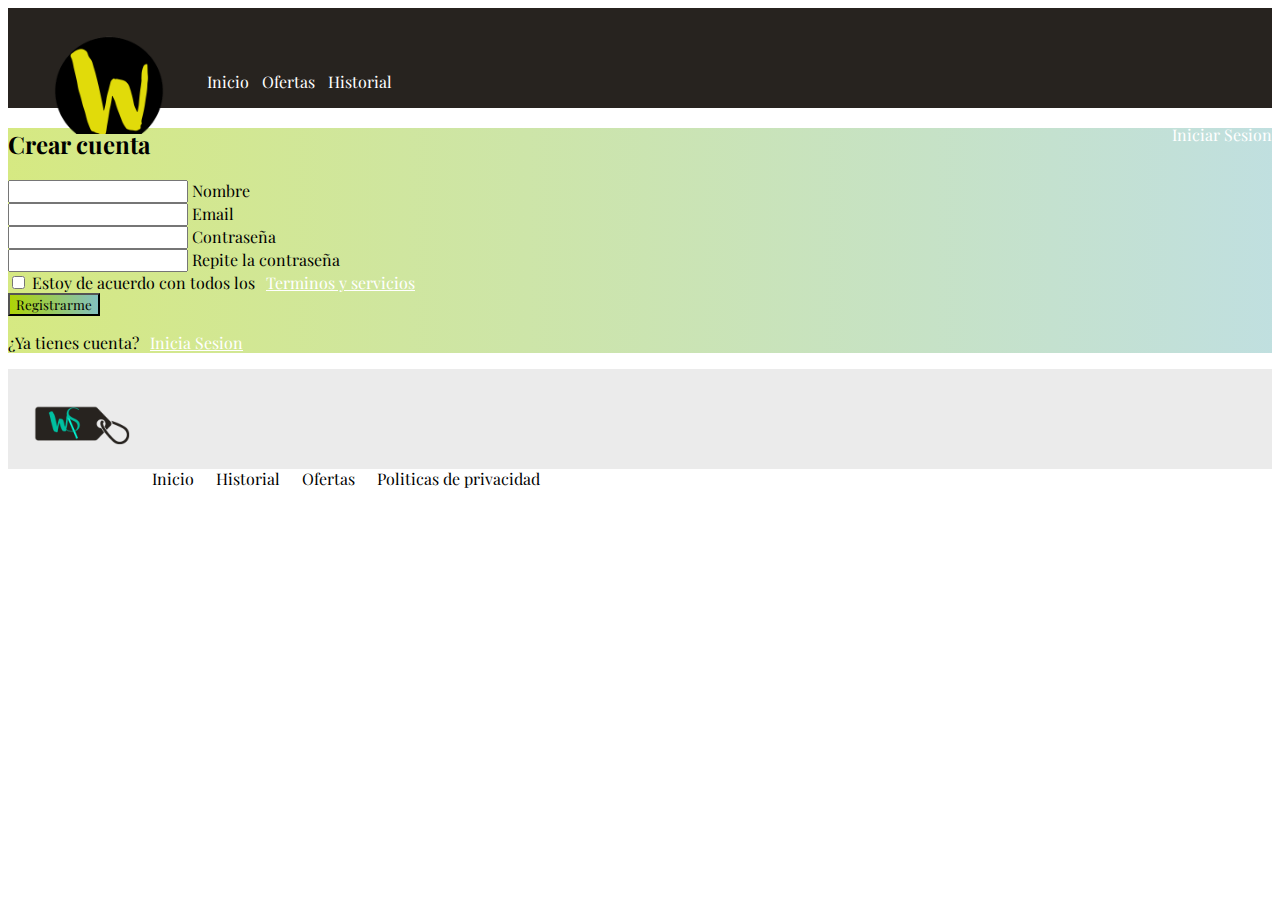
==== registro.html @ f5fc0a71 "subiendo página was" ====
<!DOCTYPE html>
<html lang="es">
  <head>
    <meta charset="UTF-8" />
    <meta http-equiv="X-UA-Compatible" content="IE=edge" />
    <meta name="viewport" content="width=device-width, initial-scale=1.0" />
    <link
      rel="shortcut icon"
      href="/imagenes/W sinBG.png"
      type="image/x-icon"
    />
    <link
      href="https://cdn.jsdelivr.net/npm/bootstrap@5.2.2/dist/css/bootstrap.min.css"
      rel="stylesheet"
      integrity="sha384-Zenh87qX5JnK2Jl0vWa8Ck2rdkQ2Bzep5IDxbcnCeuOxjzrPF/et3URy9Bv1WTRi"
      crossorigin="anonymous"
    />
    <style>
      @import url("https://fonts.googleapis.com/css2?family=Playfair+Display:wght@500&display=swap");
    </style>
    <link rel="stylesheet" href="./css/header.css" />
    <link rel="stylesheet" href="./css/footer.css" />
    <link rel="stylesheet" href="./css/cssRegistro.css" />
    <link rel="stylesheet" href="https://cdnjs.cloudflare.com/ajax/libs/font-awesome/6.3.0/css/all.min.css" integrity="sha512-SzlrxWUlpfuzQ+pcUCosxcglQRNAq/DZjVsC0lE40xsADsfeQoEypE+enwcOiGjk/bSuGGKHEyjSoQ1zVisanQ==" crossorigin="anonymous" referrerpolicy="no-referrer" />
    <title>WaS.com</title>
  </head>
  <body>
    <header>
      <nav>
        <ul class="navIzq">
          <li>
            <img
              id="logoSuperior"
              src="./imagenes/W sinBG.png"
              alt="Logo página"
            />
          </li>
          <li id="Inicio"><a href="./Index.html">Inicio</a></li>
          <li><a href="./ofertas.html">Ofertas</a></li>
          <li><a href="./historial.html">Historial</a></li>
        </ul>
        <ul class="navDer">
          <li>
            <a href="./InicioSesion.html">Iniciar Sesion</a>
          </li>
          <li>
            <i class="fa-solid fa-user text-white"></i>
          </li>
        </ul>
      </nav>
    </header>

    <section
      class="vh-100 bg-image"
      style="
        background-image: url('https://mdbcdn.b-cdn.net/img/Photos/new-templates/search-box/img4.webp');
        background-repeat: no-repeat;
        background-size: 100% 100%;
      "
    >
      <div class="mask d-flex align-items-center h-100 gradient-custom-3">
        <div class="container h-100">
          <div
            class="row d-flex justify-content-center align-items-center h-100"
          >
            <div class="col-12 col-md-9 col-lg-7 col-xl-6">
              <div class="card" style="border-radius: 15px">
                <div class="card-body p-5">
                  <h2 class="text-uppercase text-center mb-5">Crear cuenta</h2>

                  <form>
                    <div class="form-outline mb-4">
                      <input
                        type="text"
                        id="form3Example1cg"
                        class="form-control form-control-lg"
                      />
                      <label class="form-label" for="form3Example1cg"
                        >Nombre</label
                      >
                    </div>

                    <div class="form-outline mb-4">
                      <input
                        type="email"
                        id="form3Example3cg"
                        class="form-control form-control-lg"
                      />
                      <label class="form-label" for="form3Example3cg"
                        >Email</label
                      >
                    </div>

                    <div class="form-outline mb-4">
                      <input
                        type="password"
                        id="form3Example4cg"
                        class="form-control form-control-lg"
                      />
                      <label class="form-label" for="form3Example4cg"
                        >Contraseña</label
                      >
                    </div>

                    <div class="form-outline mb-4">
                      <input
                        type="password"
                        id="form3Example4cdg"
                        class="form-control form-control-lg"
                      />
                      <label class="form-label" for="form3Example4cdg"
                        >Repite la contraseña</label
                      >
                    </div>

                    <div class="form-check d-flex justify-content-center mb-5">
                      <input
                        class="form-check-input me-2"
                        type="checkbox"
                        value=""
                        id="form2Example3cg"
                      />
                      <label class="form-check-label" for="form2Example3g">
                        Estoy de acuerdo con todos los
                        <a href="#!" class="text-body"
                          ><u>Terminos y servicios</u></a
                        >
                      </label>
                    </div>

                    <div class="d-flex justify-content-center">
                      <button
                        type="button"
                        class="btn btn-success btn-block btn-lg gradient-custom-4 text-body"
                      >
                        Registrarme
                      </button>
                    </div>

                    <p class="text-center text-muted mt-5 mb-0">
                      ¿Ya tienes cuenta?
                      <a href="./InicioSesion.html" class="fw-bold text-body"
                        ><u>Inicia Sesion</u></a
                      >
                    </p>
                  </form>
                </div>
              </div>
            </div>
          </div>
        </div>
      </div>
    </section>
    <footer>
      <p><img id="logoFooter" src="/imagenes/Logo páginaSinBg.png" alt="" /></p>
      <p>Inicio</p>
      <p>Historial</p>
      <p>Ofertas</p>
      <p>Politicas de privacidad</p>
      <i class="fa-regular fa-copyright"></i>
    </footer>
  </body>
</html>
---- css/header.css ----
*{
  font-family: 'Playfair Display', serif;
}
header {
  height: 100px;
  background-color: #27231f;
}
#Inicio {
  margin-left: 30px;
  
}
nav {
  display: flex;
  width: 100%;
  justify-content: space-between;
  height: 80px;
  align-items: baseline;
}
.navIzq {
  display: flex;
  align-items: center;
}

.navDer {
  display: flex;
  align-items: center;
  flex-direction: row-reverse;
}

nav ul li {
  list-style: none;
  text-decoration: none;
  padding-left: 6px;
}
#logoSuperior {
  height: 110px;
  width: 110px;
}
#logoUserNav {
  height: 50px;
  width: 50px;
}
.avatar {
  size: 40px;
}

a{
  text-decoration: none;
  color: white;
  padding-left: 7px;
}
a:hover{
  background-color: #e1db0a;
  color: black;
  border-radius: 20px;
  padding: 7px;
}
/* .activo:active{
  background-color: #00c100;
} */
---- css/footer.css ----
footer{
    display: flex;
    justify-content: flex-start;
    align-items: baseline;
    background-color: rgb(235, 235, 235);
    height: 100px;
}
footer > p{
    padding-left: 22px;
}
.fa-copyright{
    font-size: 20px !important;
}
#logoFooter{
    height: 100px;
}
---- css/cssRegistro.css ----
.gradient-custom-3 {
  /* fallback for old browsers */
  background: #86e5a9;

  /* Chrome 10-25, Safari 5.1-6 */
  background: -webkit-linear-gradient(
    to right,
    rgba(173, 211, 6, 0.5),
    rgba(130, 192, 192, 0.5)
  );

  /* W3C, IE 10+/ Edge, Firefox 16+, Chrome 26+, Opera 12+, Safari 7+ */
  background: linear-gradient(
    to right,
    rgba(173, 211, 6, 0.5),
    rgba(130, 192, 192, 0.5)
  );
}
.gradient-custom-4 {
  /* fallback for old browsers */
  background: #84fab0;

  /* Chrome 10-25, Safari 5.1-6 */
  background: -webkit-linear-gradient(
    to right,
    rgba(173, 211, 6, 1),
    rgba(130, 192, 192, 1)
  );

  /* W3C, IE 10+/ Edge, Firefox 16+, Chrome 26+, Opera 12+, Safari 7+ */
  background: linear-gradient(
    to right,
    rgb(173, 211, 6),
    rgb(130, 192, 192)
  );
}
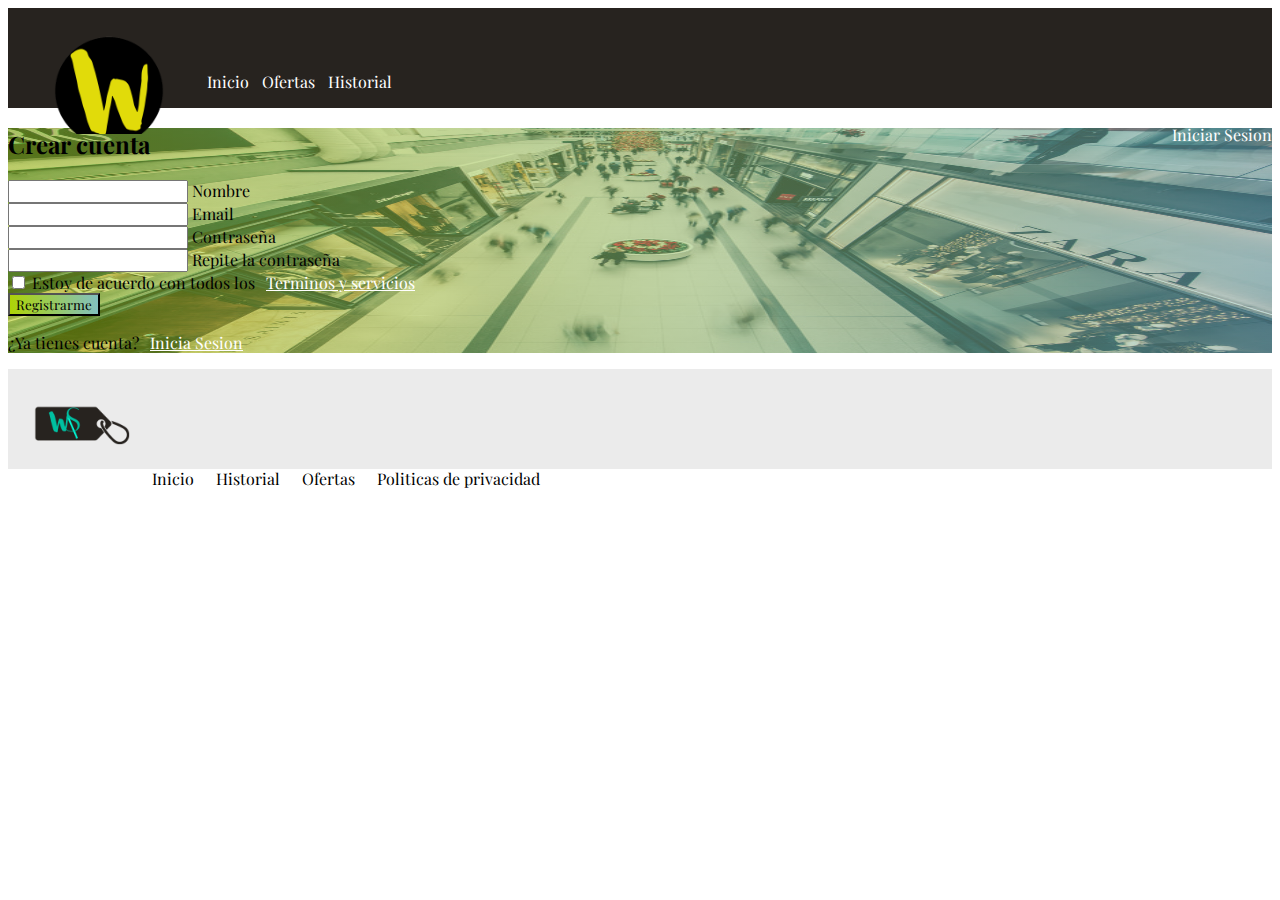
==== commit bd59729f: "aplindo algunos cambios" ====
--- a/registro.html
+++ b/registro.html
@@ -53,7 +53,7 @@
     <section
       class="vh-100 bg-image"
       style="
-        background-image: url('https://mdbcdn.b-cdn.net/img/Photos/new-templates/search-box/img4.webp');
+        background-image: url('ImagenesWeb/busy-shopping-mall.jpg');
         background-repeat: no-repeat;
         background-size: 100% 100%;
       "
